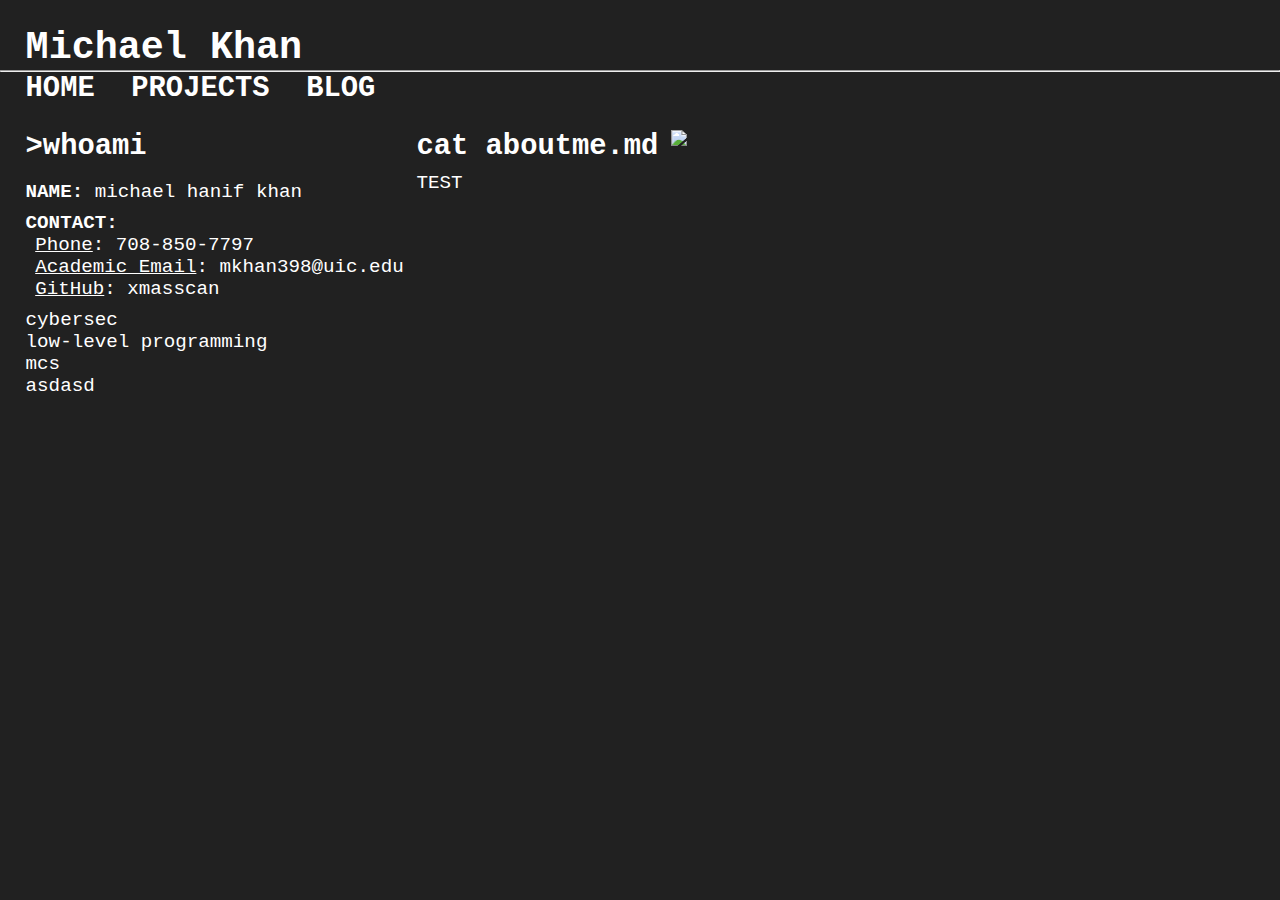
==== index.html @ cc0ea2e8 "Redesigned Site" ====
<!DOCTYPE html>
<html lang="en">
<head>
    <meta charset="UTF-8">
    <meta name="viewport" content="width=device-width, initial-scale=1.0">
    <link rel="stylesheet" href="css/style.css">
    <title>Michael Hanif Khan</title>
</head>
<body>
	<h1 id="banner">Michael Khan</h1>
	<hr class="solid">
	<div id="navbar">
		<ul>
			<li><a href="index.html">HOME</a></li>
			<li><a href="/html/projects.html">PROJECTS</a></li>
			<li><a href="/html/blogs.html">BLOG</a></li>
		</ul>
	</div>
	<div id="mainWrapper">
		<div id="whoamiWrapper">
			<div class="whoamiContent">
				<h2 style="margin-bottom: 2vh; margin-left: auto;">>whoami</h2>

				<p><strong>NAME:</strong> michael hanif khan</p>
				<p style="margin-top: 1vh;"></p>

				<p><strong>CONTACT:</strong></p>
				<p>&ensp;<u>Phone</u>: 708-850-7797</p>
				<p>&ensp;<u>Academic Email</u>: mkhan398@uic.edu</p>
				<p>&ensp;<u>GitHub</u>: xmasscan</p>
				<p style="margin-top: 1vh;"></p>
			</div>
			<div class="whoamiContent">
				<h2 style="margin-bottom: 1vh;">cat aboutme.md</h2>
				
				<p>TEST</p>
			</div>
			<div id="whoamiImage">
				<img src="https://static.miraheze.org/polytopewiki/thumb/6/6e/Muoctahedron_external.png/200px-Muoctahedron_external.png" style="height: 35vh;">
			</div>
		</div>
		<div id="interestsWrapper">
			<div id="interests">
				<div id="cybersec">
					<p>cybersec</p>
				</div>
				<div id="low-level">
					<p>low-level programming</p>
				</div>
				<div id="mcs">
					<p>mcs</p>
				</div>
			</div>
			<div id="sideBar">
				<p>asdasd</p>
			</div>
		</div>
	</div>
</body>
</html>
---- css/style.css ----
* 
{
	margin: 0px;
	padding: 0px;
}

html 
{
	background-color: #212121;
	color: white;
	font-family: 'Courier New', Monospace;
	font-size: 1.5vw;
}

#banner
{
	margin-top: 2%;
	margin-left: 2%;
}

#navbar
{
	margin-left: 2%;
}

#navbar ul 
{
  list-style-type: none;
  margin: 0px;
  padding: 0px;
}

#navbar li
{
	display: inline;
	font-size: 1.5em;
	font-weight: bold;
	margin-right: 2%;
}

#navbar a
{
	text-decoration: none;
	color: white;

}

#mainWrapper
{
	margin-left: 2%;
	margin-top: 2%;
	width: 100%;
}

#whoamiWrapper
{
	display: flex;
}

.whoamiContent
{
	min-width: fit-content;
	margin-right: 1%;
}

#whoamiImage
{
	min-width: fit-content;
	margin-right: auto;
}
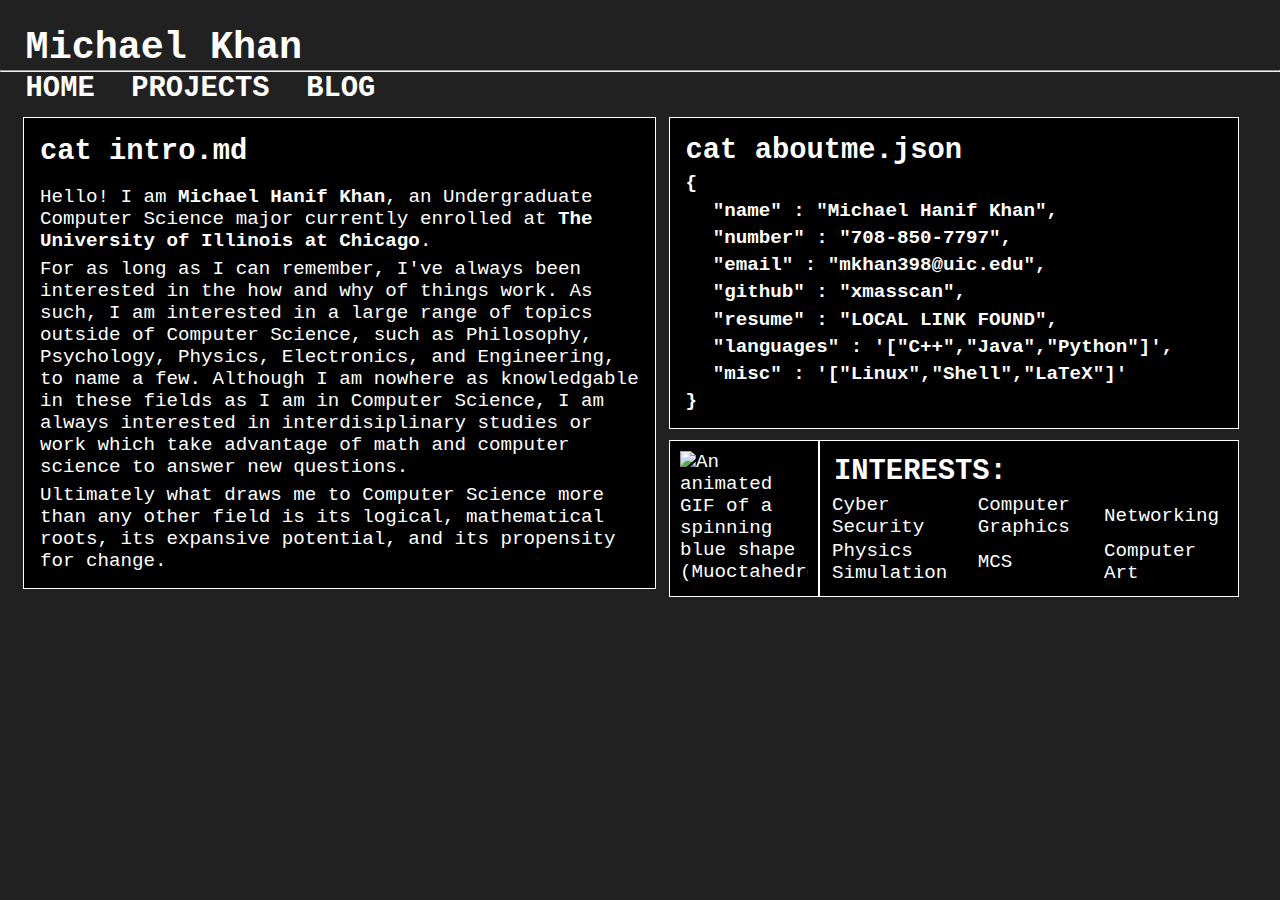
==== commit c9037218: "Total Site Redesign" ====
--- a/index.html
+++ b/index.html
@@ -2,6 +2,7 @@
 <html lang="en">
 <head>
     <meta charset="UTF-8">
+    <meta name="viewport" content="width=device-width, initial-scale=1.0">
     <meta name="viewport" content="width=device-width, initial-scale=1.0">
     <link rel="stylesheet" href="css/style.css">
     <title>Michael Hanif Khan</title>
@@ -16,43 +17,50 @@
 			<li><a href="/html/blogs.html">BLOG</a></li>
 		</ul>
 	</div>
-	<div id="mainWrapper">
+	<div id="mainWrapper" style="margin-left: 1%; margin-top: 1%;">	
 		<div id="whoamiWrapper">
-			<div class="whoamiContent">
-				<h2 style="margin-bottom: 2vh; margin-left: auto;">>whoami</h2>
+			<div class="terminal">
+				<h2 style="margin-bottom: 2vh;">cat intro.md</h2>
 
-				<p><strong>NAME:</strong> michael hanif khan</p>
-				<p style="margin-top: 1vh;"></p>
-
-				<p><strong>CONTACT:</strong></p>
-				<p>&ensp;<u>Phone</u>: 708-850-7797</p>
-				<p>&ensp;<u>Academic Email</u>: mkhan398@uic.edu</p>
-				<p>&ensp;<u>GitHub</u>: xmasscan</p>
-				<p style="margin-top: 1vh;"></p>
-			</div>
-			<div class="whoamiContent">
-				<h2 style="margin-bottom: 1vh;">cat aboutme.md</h2>
-				
-				<p>TEST</p>
-			</div>
-			<div id="whoamiImage">
-				<img src="https://static.miraheze.org/polytopewiki/thumb/6/6e/Muoctahedron_external.png/200px-Muoctahedron_external.png" style="height: 35vh;">
+				<p>Hello! I am <strong>Michael Hanif Khan</strong>, an Undergraduate Computer Science major currently enrolled at <strong>The University of Illinois at Chicago</strong>.</p>
+				<p style="margin-top: 1%;"></p>
+				<p>For as long as I can remember, I've always been interested in the how and why of things work. As such, I am interested in a large range of topics outside of Computer Science, such as Philosophy, Psychology, Physics, Electronics, and Engineering, to name a few. Although I am nowhere as knowledgable in these fields as I am in Computer Science, I am always interested in interdisiplinary studies or work which take advantage of math and computer science to answer new questions.</p>
+				<p style="margin-top: 1%;"></p>
+				<p>Ultimately what draws me to Computer Science more than any other field is its logical, mathematical roots, its expansive potential, and its propensity for change.</p>
 			</div>
 		</div>
-		<div id="interestsWrapper">
-			<div id="interests">
-				<div id="cybersec">
-					<p>cybersec</p>
+		<div id="sideWrapper">
+			<div class="terminal">
+				<h2>cat aboutme.json</h2>
+				<p><strong>{</strong></p>
+				<div id="json-content" style="margin-left: 5%; font-weight: bold;">
+					<p>"name" : "Michael Hanif Khan",</p>
+					<p>"number" : "708-850-7797",</p>
+					<p>"email" : "mkhan398@uic.edu",</p>
+					<p>"github" : "xmasscan",</p>
+					<p>"resume" : "<a href="assets/Michael-Khan.pdf">LOCAL LINK FOUND</a>",</p>
+					<p>"languages" : '["C++","Java","Python"]',</p>
+					<p>"misc" : '["Linux","Shell","LaTeX"]'</p>
 				</div>
-				<div id="low-level">
-					<p>low-level programming</p>
+				<p><strong>}</strong></p>
+			</div>
+			<div id="sideRow">
+				<img class="terminal" src="https://upload.wikimedia.org/wikipedia/commons/7/76/Petrie-2.gif" alt="An animated GIF of a spinning blue shape (Muoctahedron)">
+				<div class="terminal">
+					<h2>INTERESTS:</h2>
+					<table align="left | right | center">
+						<tr>
+							<td>Cyber Security</td>
+							<td>Computer Graphics</td>
+							<td>Networking</td>
+						</tr>
+						<tr>
+							<td>Physics Simulation</td>
+							<td>MCS</td>
+							<td>Computer Art</td>
+						</tr>
+					</table>
 				</div>
-				<div id="mcs">
-					<p>mcs</p>
-				</div>
-			</div>
-			<div id="sideBar">
-				<p>asdasd</p>
 			</div>
 		</div>
 	</div>
--- a/css/style.css
+++ b/css/style.css
@@ -45,26 +45,67 @@
 
 }
 
+#navbar a:hover
+{
+	color: grey;
+}
+
 #mainWrapper
 {
-	margin-left: 2%;
-	margin-top: 2%;
-	width: 100%;
+	display: flex;
+	flex-direction: row;
 }
 
 #whoamiWrapper
 {
 	display: flex;
+	flex-direction: column;
+	margin-left: 10px;
+	width: 50%;
 }
 
-.whoamiContent
+.terminal
 {
-	min-width: fit-content;
-	margin-right: 1%;
+	background-color: black;
+	border: white 1px solid;
+	padding: 10px;
 }
 
-#whoamiImage
+.terminal h2, p
 {
-	min-width: fit-content;
+	margin: 1%;
+}
+
+#sideWrapper
+{
+	display: flex;
+	flex-direction: column;
+	margin-left: 1%;
 	margin-right: auto;
+	width: 45%;
 }
+
+#sideRow
+{
+	display: flex;
+	flex-direction: row;
+	justify-content: space-between;
+
+	margin-top: 2%;
+}
+
+#sideRow img
+{
+	width: 10vw;
+}
+
+#json-content a
+{
+	color: white;
+	text-decoration: none;
+}
+
+#json-content a:hover
+{
+	color: grey;
+}
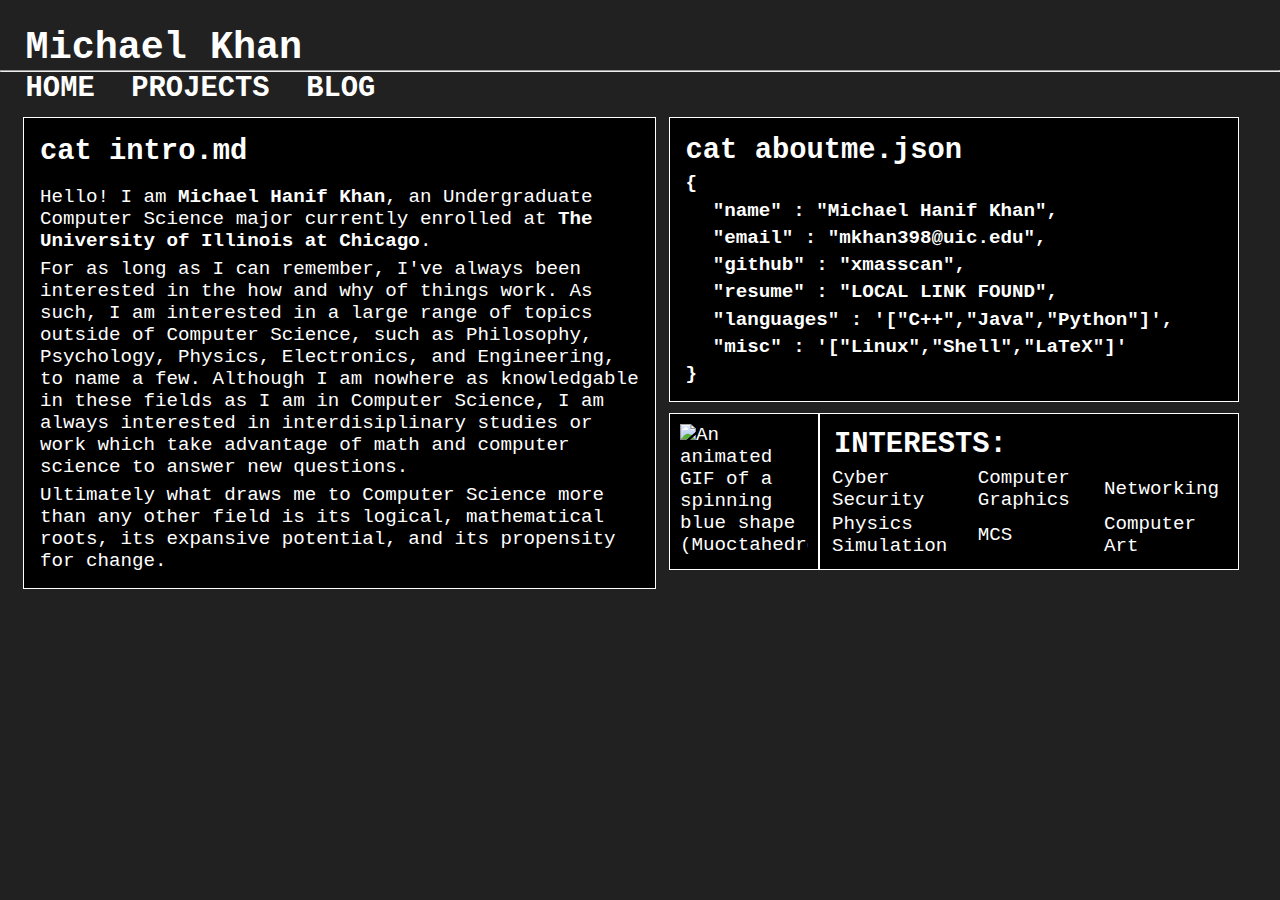
==== commit 3852400d: "edited index" ====
--- a/index.html
+++ b/index.html
@@ -13,8 +13,8 @@
 	<div id="navbar">
 		<ul>
 			<li><a href="index.html">HOME</a></li>
-			<li><a href="/html/projects.html">PROJECTS</a></li>
-			<li><a href="/html/blogs.html">BLOG</a></li>
+			<li><a href="html/projects.html">PROJECTS</a></li>
+			<li><a href="html/blogs.html">BLOG</a></li>
 		</ul>
 	</div>
 	<div id="mainWrapper" style="margin-left: 1%; margin-top: 1%;">	
@@ -30,12 +30,11 @@
 			</div>
 		</div>
 		<div id="sideWrapper">
-			<div class="terminal">
+			<div id="aboutme" class="terminal">
 				<h2>cat aboutme.json</h2>
 				<p><strong>{</strong></p>
 				<div id="json-content" style="margin-left: 5%; font-weight: bold;">
 					<p>"name" : "Michael Hanif Khan",</p>
-					<p>"number" : "708-850-7797",</p>
 					<p>"email" : "mkhan398@uic.edu",</p>
 					<p>"github" : "xmasscan",</p>
 					<p>"resume" : "<a href="assets/Michael-Khan.pdf">LOCAL LINK FOUND</a>",</p>
--- a/css/style.css
+++ b/css/style.css
@@ -56,6 +56,8 @@
 	flex-direction: row;
 }
 
+
+
 #whoamiWrapper
 {
 	display: flex;
@@ -85,6 +87,8 @@
 	width: 45%;
 }
 
+
+
 #sideRow
 {
 	display: flex;
@@ -109,3 +113,34 @@
 {
 	color: grey;
 }
+
+/* Responsive layout - makes a one column-layout instead of two-column layout */
+@media (max-width: 800px) {
+  #mainWrapper {
+    flex-direction: column;
+  }
+  #whoamiWrapper
+  {
+	  width: 93%;
+	  margin-bottom: 2%;
+	  margin-left: 2%;
+  } 
+  #sideRow img
+  {
+	  width: 0px;
+	  margin: 0px;
+	  padding: 0px;
+	  border: none;
+  }
+  #sideWrapper
+  {
+	  flex-direction: row;
+	  width: 93%;
+	  margin-left: 2%;
+  }
+  #aboutme
+  {
+	  padding-top: 0px;
+	  margin-right: 5%;
+  }
+}
